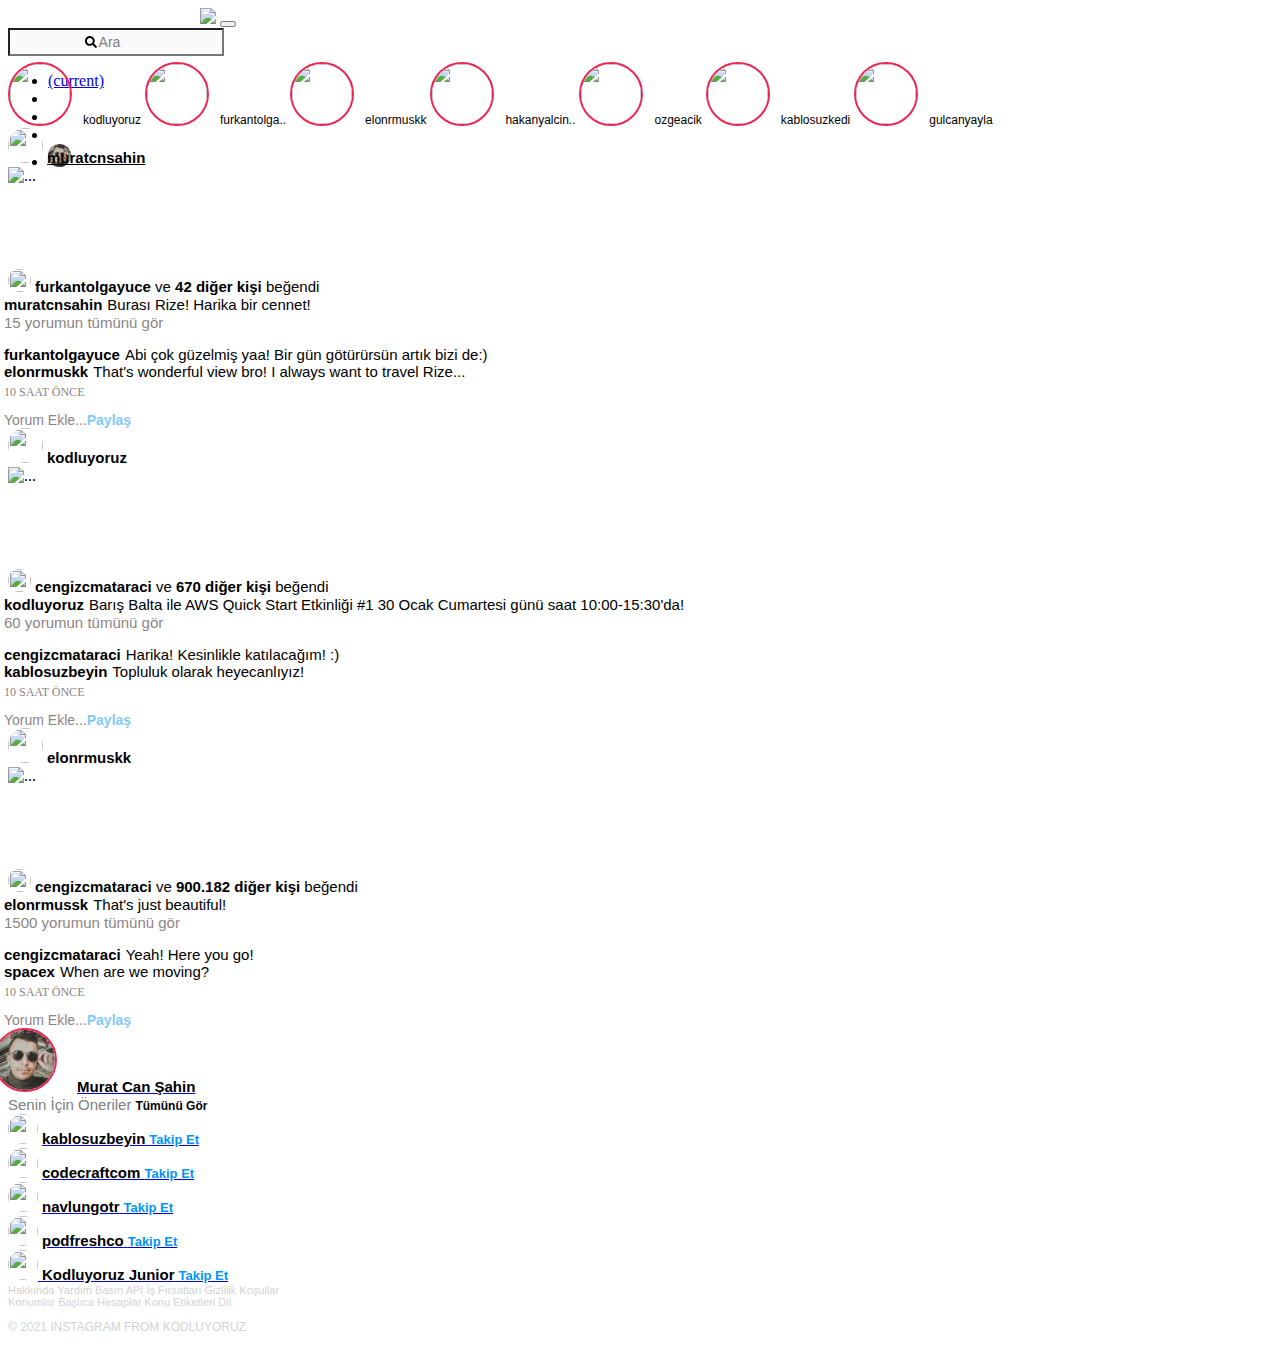
==== instagram-clone/index.html @ 22662d07 "instagram clone start" ====
<!DOCTYPE html>
<html lang="en">
  <head>
    <meta charset="UTF-8" />
    <meta name="viewport" content="width=device-width, initial-scale=1.0" />
    <link
      rel="stylesheet"
      href="https://cdn.jsdelivr.net/npm/bootstrap@4.5.3/dist/css/bootstrap.min.css"
      integrity="sha384-TX8t27EcRE3e/ihU7zmQxVncDAy5uIKz4rEkgIXeMed4M0jlfIDPvg6uqKI2xXr2"
      crossorigin="anonymous"
    />
    <link
      rel="stylesheet"
      href="https://use.fontawesome.com/releases/v5.15.1/css/all.css"
      integrity="sha384-vp86vTRFVJgpjF9jiIGPEEqYqlDwgyBgEF109VFjmqGmIY/Y4HV4d3Gp2irVfcrp"
      crossorigin="anonymous"
    />
    <link rel="stylesheet" href="style.css" />
    <title>Instagram</title>
  </head>
  <body>
    <nav
      class="navbar sticky-top bg-light navbar-height navbar-expand-sm navbar-light border"
    >
      <div class="logo">
            <a class="navbar-brand" href="#"
              ><img
                src="https://www.instagram.com/static/images/web/mobile_nav_type_logo.png/735145cfe0a4.png"
            /></a>
            <button
              class="navbar-toggler"
              type="button"
              data-toggle="collapse"
              data-target="#navbarSupportedContent"
              aria-controls="navbarSupportedContent"
              aria-expanded="false"
              aria-label="Toggle navigation"
            >
              <span class="navbar-toggler-icon mr-5"></span>
            </button>
          </div>
      <div class="collapse navbar-collapse ">
        <form class="form-inline my-2 my-lg-0 mx-auto mr-5 ml-5 d-none d-sm-block">
          <input
            class="form-control mr-sm-2 empty"
            type="search"
            placeholder="Ara"
            style="font-family: Arial, FontAwesome; height: 28px; width: 216px"
            aria-label="Search"
          />
        </form>
      </div>
      <div
        class="collapse navbar-collapse"
      >
        <ul class="navbar-nav">
          <li class="nav-item active">
            <a class="nav-link" href="#"
              ><i class="fas fa-home fa-lg mr-2 d-none d-sm-block mt-1"></i>
              <span class="sr-only">(current)</span></a
            >
          </li>
          <li class="nav-item">
            <a class="nav-link" href="#"
              ><i
                class="fab fa-facebook-messenger fa-lg mr-2 mt-1"
                style="color: black"
              ></i
            ></a>
          </li>
          <li class="nav-item">
            <a class="nav-link" href="#"
              ><i class="far fa-compass fa-lg mr-2 mt-1" style="color: black"></i
            ></a>
          </li>
          <li class="nav-item">
            <a class="nav-link" href="#"
              ><i class="far fa-heart fa-lg mr-2 mt-1" style="color: black"></i
            ></a>
          </li>
          <li class="nav-item">
            <a class="nav-link" href="https://www.instagram.com/muratcnsahin" target="_blank"
              ><img
                src="./assets/me.jpg"
                class="mb-2"
                style="width: 23px; height: 23px; border-radius: 50%;"
            /></a>
          </li>
        </ul>
      </div>
    </nav>

    <div class="container middlearea">
      <div class="row">
        <div class="col-6">
          <div class="card">
            <div class="card-body">
              <a href="https://www.instagram.com/kodluyoruz" style="text-decoration: none;" target="_blank">
              <img
                src="https://scontent-otp1-1.cdninstagram.com/v/t51.2885-19/s150x150/105971749_581051382486071_1053777149100084988_n.jpg?_nc_ht=scontent-otp1-1.cdninstagram.com&_nc_ohc=VMAJoeqh5IwAX_QH3Nt&tp=1&oh=3bd9dbd2532c87e350dfcfffec74f120&oe=602BAC27"
                class="storyphoto img-fluid mr-3"
              />
              <span class="storytext">kodluyoruz</span>
              </a>
              <a href="https://www.instagram.com/furkantolgayuce" style="text-decoration: none;" target="_blank">
              <img
                src="https://scontent-otp1-1.cdninstagram.com/v/t51.2885-19/s150x150/72779108_713693839133901_6123578952603664384_n.jpg?_nc_ht=scontent-otp1-1.cdninstagram.com&_nc_ohc=XqPxbR5poVwAX-ZBLnj&tp=1&oh=8ced290d281ab30c73ecab574c569f2e&oe=602E8762"
                class="storyphoto img-fluid"
              />
              <span class="storytext">furkantolga..</span>
            </a>
              <a href="https://www.instagram.com/elonrmuskk" style="text-decoration: none;" target="_blank">
              <img
                src="https://scontent-otp1-1.cdninstagram.com/v/t51.2885-19/s150x150/44329317_268583430479565_454483638147350528_n.jpg?_nc_ht=scontent-otp1-1.cdninstagram.com&_nc_ohc=nch-8fZvL_kAX-Vwc1_&tp=1&oh=834a7ad23234699addd8c447d3d754e6&oe=602E6230"
                class="storyphoto img-fluid"
              />
              <span class="storytext">elonrmuskk</span>
            </a>
              <a href="https://www.instagram.com/hakanyalcinkaya" style="text-decoration: none;" target="_blank">
              <img
                src="https://scontent-otp1-1.cdninstagram.com/v/t51.2885-19/s150x150/14032987_493625937508971_230505040_a.jpg?_nc_ht=scontent-otp1-1.cdninstagram.com&_nc_ohc=c5Y_pjOla0AAX99HkoC&tp=1&oh=00f276b589b86e96148f8bd4bc9f9d3d&oe=602DF398"
                class="storyphoto img-fluid"
              />
            <span class="storytext">hakanyalcin..</span>
            </a>
              <a href="https://www.instagram.com/ozgeacik" style="text-decoration: none;" target="_blank">
              <img
                src="https://scontent-otp1-1.cdninstagram.com/v/t51.2885-19/s150x150/119053109_669154464028736_1319092899898353971_n.jpg?_nc_ht=scontent-otp1-1.cdninstagram.com&_nc_ohc=NiXGvR0sHIUAX_K5Au0&tp=1&oh=b2dde859aadfda60ccbacefaf78214b2&oe=602D300C"
                class="storyphoto img-fluid"
              />
            <span class="storytext mr-2">ozgeacik</span>
            </a>
              <a href="https://www.instagram.com/kablosuzkedi" style="text-decoration: none;" target="_blank">
              <img
                src="https://scontent-otp1-1.cdninstagram.com/v/t51.2885-19/891383_1620336344912760_190799662_a.jpg?_nc_ht=scontent-otp1-1.cdninstagram.com&_nc_ohc=wSpwFcLtz80AX-U66oZ&oh=5be739ba968afed2145c0be933c6ffa6&oe=602ECE8C"
                class="storyphoto img-fluid"
              />
            <span class="storytext">kablosuzkedi</span>
            </a>
              <a href="https://www.instagram.com/gulcanyayla" style="text-decoration: none;" target="_blank">
              <img
                src="https://scontent-otp1-1.cdninstagram.com/v/t51.2885-19/s150x150/20066031_478409979176247_1637931957817966592_a.jpg?_nc_ht=scontent-otp1-1.cdninstagram.com&_nc_ohc=qVGZVeaAAyQAX-uPqnT&tp=1&oh=da209b286e6b9af6692a7eaab5db9fe7&oe=602C10BA"
                class="storyphoto img-fluid"
              />
                <span class="storytext">gulcanyayla</span>
            </a>
            </div>
          </div>
          <div class="card">
            <div class="card-header">
              <img
                src="https://scontent-otp1-1.cdninstagram.com/v/t51.2885-19/s150x150/83792429_185184289374945_1047727451901263872_n.jpg?_nc_ht=scontent-otp1-1.cdninstagram.com&_nc_ohc=oor-Z1FIzvgAX-uXuhs&tp=1&oh=e92baf321c3e2e5ebf9416204da05c82&oe=602E0320"
                class="mr-2"
                style="width: 35px; height: 35px; border-radius: 50%"
              />
              <span class="postuserfont"><strong><a href="https://www.instagram.com/cengizcmataraci" target="_blank" style="color: black;">muratcnsahin</a></strong></span>
              <span class="mt-2"
                ><strong><i class="fas fa-ellipsis-h"></i></strong
              ></span>
            </div>
            <img
              src="https://blog.biletbayi.com/wp-content/uploads/2019/12/rize.jpg"
              class="card-img-top"
              alt="..."
            />
            <ul
              class="list-group list-group-horizontal mt-1"
              style="list-style-type: none;"
            >
              <li class="nav-item">
                <a class="nav-link" href="#"
                  ><i
                    class="far fa-heart fa-lg"
                    style="color: black; position: relative; font-size: 23px"
                  ></i
                ></a>
              </li>
              <li class="nav-item">
                <a class="nav-link" href="#"
                  ><i
                    class="far fa-comment fa-lg"
                    style="
                      color: black;
                      position: relative;
                      font-size: 23px;
                      margin-left: -11px;
                    "
                  ></i
                ></a>
              </li>
              <li class="nav-item">
                <a class="nav-link" href="#"
                  ><i
                    class="far fa-paper-plane fa-lg"
                    style="
                      color: black;
                      position: relative;
                      font-size: 23px;
                      margin-left: -11px;
                    "
                  ></i
                ></a>
              </li>
              <span class="">
                <li class="nav-item ml-4">
                  <a class="nav-link ml-2" href="#"
                    ><i
                      class="far fa-bookmark fa-lg"
                      style="color: black; position: relative; font-size: 23px"
                    ></i
                  ></a>
                </li>
              </span>
            </ul>
            <span>
              <img
                src="https://scontent-otp1-1.cdninstagram.com/v/t51.2885-19/s150x150/72779108_713693839133901_6123578952603664384_n.jpg?_nc_ht=scontent-otp1-1.cdninstagram.com&_nc_ohc=XqPxbR5poVwAX-ZBLnj&tp=1&oh=8ced290d281ab30c73ecab574c569f2e&oe=602E8762"
                class="mb-1 ml-3"
                style="width: 23px; height: 23px; border-radius: 50%"
              />
              <span class="postuserfont"
                ><strong>furkantolgayuce</strong> ve
                <strong>42 diğer kişi</strong> beğendi</span
              >
            </span>
            <div class="card-body" style="margin-top: -15px">
              <p class="card-text postuserfont">
                <strong style="margin-left: -4px; margin-right: 5px"
                  >muratcnsahin</strong
                >Burası Rize! Harika bir cennet!
              </p>
              <a href="#" style="text-decoration: none"
                ><p
                  class="card-text postuserfont"
                  style="
                    margin-left: -4px;
                    margin-top: -14px;
                    color: rgb(139, 133, 133);
                  "
                >
                  15 yorumun tümünü gör
                </p></a
              >
              <p class="card-text postuserfont">
                <strong style="margin-left: -4px; margin-right: 5px"
                  >furkantolgayuce</strong
                >Abi çok güzelmiş yaa! Bir gün götürürsün artık bizi de:)
              </p>
              <p class="card-text postuserfont" style="margin-top: -15px">
                <strong style="margin-left: -4px; margin-right: 5px"
                  >elonrmuskk</strong
                >That's wonderful view bro! I always want to travel Rize...
              </p>
              <p
                class="card-text"
                style="
                  margin-top: -10px;
                  margin-left: -4px;
                  font-size: 12px;
                  color: rgb(139, 133, 133);
                "
              >
                10 SAAT ÖNCE
              </p>
            </div>
            <div
              class="card-footer"
              style="
                color: rgb(139, 133, 133);
                font-family: -apple-system, BlinkMacSystemFont, 'Segoe UI',
                  Roboto, Oxygen, Ubuntu, Cantarell, 'Open Sans',
                  'Helvetica Neue', sans-serif;
                font-size: 14px;
              "
            >
              <span style="margin-left: -4px">Yorum Ekle...</span
              ><span class="" style="color: #0095f6; opacity: 50%"
                ><strong>Paylaş</strong></span
              >
            </div>
          </div>
          <div class="card">
            <div class="card-header">
              <img
                src="https://scontent-otp1-1.cdninstagram.com/v/t51.2885-19/s150x150/105971749_581051382486071_1053777149100084988_n.jpg?_nc_ht=scontent-otp1-1.cdninstagram.com&_nc_ohc=VMAJoeqh5IwAX_QH3Nt&tp=1&oh=3bd9dbd2532c87e350dfcfffec74f120&oe=602BAC27"
                class="mr-2"
                style="width: 35px; height: 35px; border-radius: 50%"
              />
              <span class="postuserfont"><strong>kodluyoruz</strong></span>
              <span class="mt-2"
                ><strong><i class="fas fa-ellipsis-h"></i></strong
              ></span>
            </div>
            <img
              src="https://pbs.twimg.com/media/Erx2B2bXAAEy7gO.jpg"
              class="card-img-top"
              alt="..."
            />
            <ul
              class="list-group list-group-horizontal mt-1"
              style="list-style-type: none;"
            >
              <li class="nav-item">
                <a class="nav-link" href="#"
                  ><i
                    class="far fa-heart fa-lg"
                    style="color: black; position: relative; font-size: 23px"
                  ></i
                ></a>
              </li>
              <li class="nav-item">
                <a class="nav-link" href="#"
                  ><i
                    class="far fa-comment fa-lg"
                    style="
                      color: black;
                      position: relative;
                      font-size: 23px;
                      margin-left: -11px;
                    "
                  ></i
                ></a>
              </li>
              <li class="nav-item">
                <a class="nav-link" href="#"
                  ><i
                    class="far fa-paper-plane fa-lg"
                    style="
                      color: black;
                      position: relative;
                      font-size: 23px;
                      margin-left: -11px;
                    "
                  ></i
                ></a>
              </li>
              <span class="">
                <li class="nav-item ml-4">
                  <a class="nav-link ml-2" href="#"
                    ><i
                      class="far fa-bookmark fa-lg"
                      style="color: black; position: relative; font-size: 23px"
                    ></i
                  ></a>
                </li>
              </span>
            </ul>
            <span>
              <img
                src="https://scontent-otp1-1.cdninstagram.com/v/t51.2885-19/s150x150/83792429_185184289374945_1047727451901263872_n.jpg?_nc_ht=scontent-otp1-1.cdninstagram.com&_nc_ohc=oor-Z1FIzvgAX-uXuhs&tp=1&oh=e92baf321c3e2e5ebf9416204da05c82&oe=602E0320"
                class="mb-1 ml-3"
                style="width: 23px; height: 23px; border-radius: 50%"
              />
              <span class="postuserfont"
                ><strong>cengizcmataraci</strong> ve
                <strong>670 diğer kişi</strong> beğendi</span
              >
            </span>
            <div class="card-body" style="margin-top: -15px">
              <p class="card-text postuserfont">
                <strong style="margin-left: -4px; margin-right: 5px"
                  >kodluyoruz</strong
                >Barış Balta ile AWS Quick Start Etkinliği #1 30 Ocak Cumartesi günü saat 10:00-15:30'da!
              </p>
              <a href="#" style="text-decoration: none"
                ><p
                  class="card-text postuserfont"
                  style="
                    margin-left: -4px;
                    margin-top: -14px;
                    color: rgb(139, 133, 133);
                  "
                >
                  60 yorumun tümünü gör
                </p></a
              >
              <p class="card-text postuserfont">
                <strong style="margin-left: -4px; margin-right: 5px"
                  >cengizcmataraci</strong
                >Harika! Kesinlikle katılacağım! :)
              </p>
              <p class="card-text postuserfont" style="margin-top: -15px">
                <strong style="margin-left: -4px; margin-right: 5px"
                  >kablosuzbeyin</strong
                >Topluluk olarak heyecanlıyız!
              </p>
              <p
                class="card-text"
                style="
                  margin-top: -10px;
                  margin-left: -4px;
                  font-size: 12px;
                  color: rgb(139, 133, 133);
                "
              >
                10 SAAT ÖNCE
              </p>
            </div>
            <div
              class="card-footer"
              style="
                color: rgb(139, 133, 133);
                font-family: -apple-system, BlinkMacSystemFont, 'Segoe UI',
                  Roboto, Oxygen, Ubuntu, Cantarell, 'Open Sans',
                  'Helvetica Neue', sans-serif;
                font-size: 14px;
              "
            >
              <span style="margin-left: -4px">Yorum Ekle...</span
              ><span class="" style="color: #0095f6; opacity: 50%"
                ><strong>Paylaş</strong></span
              >
            </div>
          </div>
          <div class="card mb-3">
            <div class="card-header">
              <img
                src="https://scontent-otp1-1.cdninstagram.com/v/t51.2885-19/s150x150/44329317_268583430479565_454483638147350528_n.jpg?_nc_ht=scontent-otp1-1.cdninstagram.com&_nc_ohc=nch-8fZvL_kAX-Vwc1_&tp=1&oh=834a7ad23234699addd8c447d3d754e6&oe=602E6230"
                class="mr-2"
                style="width: 35px; height: 35px; border-radius: 50%"
              />
              <span class="postuserfont"><strong>elonrmuskk</strong></span>
              <span class="mt-2"
                ><strong><i class="fas fa-ellipsis-h"></i></strong
              ></span>
            </div>
            <img
              src="https://i.insider.com/5f1b201a5af6cc7e1b741330?width=1136&format=jpeg"
              class="card-img-top"
              alt="..."
            />
            <ul
              class="list-group list-group-horizontal mt-1"
              style="list-style-type: none; border: 0"
            >
              <li class="nav-item">
                <a class="nav-link" href="#"
                  ><i
                    class="far fa-heart fa-lg"
                    style="color: black; position: relative; font-size: 23px"
                  ></i
                ></a>
              </li>
              <li class="nav-item">
                <a class="nav-link" href="#"
                  ><i
                    class="far fa-comment fa-lg"
                    style="
                      color: black;
                      position: relative;
                      font-size: 23px;
                      margin-left: -11px;
                    "
                  ></i
                ></a>
              </li>
              <li class="nav-item">
                <a class="nav-link" href="#"
                  ><i
                    class="far fa-paper-plane fa-lg"
                    style="
                      color: black;
                      position: relative;
                      font-size: 23px;
                      margin-left: -11px;
                    "
                  ></i
                ></a>
              </li>
              <span class="">
                <li class="nav-item ml-4">
                  <a class="nav-link ml-2" href="#"
                    ><i
                      class="far fa-bookmark fa-lg"
                      style="color: black; position: relative; font-size: 23px"
                    ></i
                  ></a>
                </li>
              </span>
            </ul>
            <span>
              <img
                src="https://scontent-otp1-1.cdninstagram.com/v/t51.2885-19/s150x150/83792429_185184289374945_1047727451901263872_n.jpg?_nc_ht=scontent-otp1-1.cdninstagram.com&_nc_ohc=oor-Z1FIzvgAX-uXuhs&tp=1&oh=e92baf321c3e2e5ebf9416204da05c82&oe=602E0320"
                class="mb-1 ml-3"
                style="width: 23px; height: 23px; border-radius: 50%"
              />
              <span class="postuserfont"
                ><strong>cengizcmataraci</strong> ve
                <strong>900.182 diğer kişi</strong> beğendi</span
              >
            </span>
            <div class="card-body" style="margin-top: -15px">
              <p class="card-text postuserfont">
                <strong style="margin-left: -4px; margin-right: 5px"
                  >elonrmussk</strong
                >That's just beautiful!
              </p>
              <a href="#" style="text-decoration: none"
                ><p
                  class="card-text postuserfont"
                  style="
                    margin-left: -4px;
                    margin-top: -14px;
                    color: rgb(139, 133, 133);
                  "
                >
                  1500 yorumun tümünü gör
                </p></a
              >
              <p class="card-text postuserfont">
                <strong style="margin-left: -4px; margin-right: 5px"
                  >cengizcmataraci</strong
                >Yeah! Here you go!
              </p>
              <p class="card-text postuserfont" style="margin-top: -15px">
                <strong style="margin-left: -4px; margin-right: 5px"
                  >spacex</strong
                >When are we moving?
              </p>
              <p
                class="card-text"
                style="
                  margin-top: -10px;
                  margin-left: -4px;
                  font-size: 12px;
                  color: rgb(139, 133, 133);
                "
              >
                10 SAAT ÖNCE
              </p>
            </div>
            <div
              class="card-footer"
              style="
                color: rgb(139, 133, 133);
                font-family: -apple-system, BlinkMacSystemFont, 'Segoe UI',
                  Roboto, Oxygen, Ubuntu, Cantarell, 'Open Sans',
                  'Helvetica Neue', sans-serif;
                font-size: 14px;
              "
            >
              <span style="margin-left: -4px">Yorum Ekle...</span
              ><span class="" style="color: #0095f6; opacity: 50%"
                ><strong>Paylaş</strong></span
              >
            </div>
          </div>
        </div>
        <div class="col-3">
          <div
            class="card col-xs-12 rightpanel"
            id="sticky-sidebar"
            style="width: 18rem"
          >
            <div class="card-body d-flex" >
              <div>
                <a class="nav-link" href="#"
                  >
                  <span>
                  <img
                    src="./assets/me.jpg"
                    class=""
                    style="
                      width: 60px;
                      height: 60px;
                      border-radius: 50%;
                      border: 2px solid rgb(238, 39, 82);
                      margin-left: -15px;
                    "
                  /><span
                    class=""
                    style="
                      font-family: -apple-system, BlinkMacSystemFont, 'Segoe UI',
                        Roboto, Oxygen, Ubuntu, Cantarell, 'Open Sans',
                        'Helvetica Neue', sans-serif;
                      font-size: 15px;
                      color: black;
                      margin-left: 20px;
                    "
                    ><strong>Murat Can Şahin</strong>
                    </span>
                  </span>
                </a>
                <div class="mt-2">
                  <span
                    class="mt-5"
                    style="
                      font-family: 'Segoe UI', Tahoma, Geneva, Verdana,
                        sans-serif;
                      font-size: 15px;
                      color: gray;
                    "
                    >Senin İçin Öneriler</span
                  >
                  <span
                    class="postuserfont mt-1"
                    style="font-size: 12px"
                    ><strong>Tümünü Gör</strong></span
                  >
                </div>
                <div class="mt-2 ml-2">
                  <div>
                    <span
                      ><img
                        src="https://scontent-otp1-1.cdninstagram.com/v/t51.2885-19/s150x150/136764073_2862337494054607_1355990075667286005_n.jpg?_nc_ht=scontent-otp1-1.cdninstagram.com&_nc_ohc=3MHMOXdKP6cAX-WCyqg&tp=1&oh=ac33152da872b66e414b29d07b6c35ff&oe=602ED931"
                        style="width: 30px; height: 30px; border-radius: 50%"
                      />
                    </span>
                    <a href="https://www.instagram.com/kablosuzbeyin" target="_blank">
                    <span class="postuserfont ml-2 mt-1"
                      ><strong>kablosuzbeyin</strong></span
                    >
                    <span
                      class="postuserfont"
                      style="font-size: 13px; color: #0095f6; margin-top: 5px"
                      ><strong>Takip Et</strong></span
                    >
                    </a>
                  </div>
                  <div class="mt-3">
                    <span
                      ><img
                        src="https://scontent-otp1-1.cdninstagram.com/v/t51.2885-19/s150x150/135278730_818218959037021_4706682874061565439_n.jpg?_nc_ht=scontent-otp1-1.cdninstagram.com&_nc_ohc=ZcMoHQ8jKZgAX88HPLQ&tp=1&oh=2023068e1dfea5cccffd10bffecca9c4&oe=602F5808"
                        style="width: 30px; height: 30px; border-radius: 50%"
                      />
                    </span>
                    <a href="https://www.instagram.com/codecraftcom" target="_blank">
                    <span class="postuserfont ml-2 mt-1"
                      ><strong>codecraftcom </strong></span
                    >
                    <span
                      class="postuserfont"
                      style="font-size: 13px; color: #0095f6; margin-top: 5px"
                      ><strong>Takip Et</strong></span
                    >
                    </a>
                  </div>
                  <div class="mt-3">
                    <span
                      ><img
                        src="https://scontent-otp1-1.cdninstagram.com/v/t51.2885-19/s150x150/31495253_240585426490915_5836624022825074688_n.jpg?_nc_ht=scontent-otp1-1.cdninstagram.com&_nc_ohc=cPDm1HkyR00AX853Kwb&tp=1&oh=c8165bf46f38be25d28883123c419772&oe=602D147C"
                        style="width: 30px; height: 30px; border-radius: 50%"
                      />
                    </span>
                    <a href="https://www.instagram.com/navlungotr" target="_blank">
                    <span class="postuserfont ml-2 mt-1"
                      ><strong>navlungotr</strong></span
                    >
                    <span
                      class="postuserfont"
                      style="font-size: 13px; color: #0095f6; margin-top: 5px"
                      ><strong>Takip Et</strong></span
                    >
                    </a>
                  </div>
                  <div class="mt-3">
                    <span
                      ><img
                        src="https://scontent-otp1-1.cdninstagram.com/v/t51.2885-19/s150x150/94766381_265471701511060_6041416400029876224_n.jpg?_nc_ht=scontent-otp1-1.cdninstagram.com&_nc_ohc=mQMQvy2AF8QAX887wrH&tp=1&oh=4670ba101eddc6e0f54b15f53b432ff5&oe=602F5C23"
                        style="width: 30px; height: 30px; border-radius: 50%"
                      />
                    </span>
                    <a href="https://www.instagram.com/podfreshco" target="_blank">
                    <span class="postuserfont ml-2 mt-1"
                      ><strong>podfreshco</strong></span
                    >
                    <span
                      class="postuserfont"
                      style="font-size: 13px; color: #0095f6; margin-top: 5px"
                      ><strong>Takip Et</strong></span
                    >
                  </div>
                  <div class="mt-3">
                    <span
                      ><img
                        src="https://scontent-otp1-1.cdninstagram.com/v/t51.2885-19/s150x150/121780232_471629500408445_1284251206825421967_n.jpg?_nc_ht=scontent-otp1-1.cdninstagram.com&_nc_ohc=pF5Lhq2mP3gAX_M_HUg&tp=1&oh=84447ff663f0e15901cf8b446bb9fa18&oe=602DD5CA"
                        style="width: 30px; height: 30px; border-radius: 50%"
                      />
                    </span>
                    <a href="https://www.instagram.com/kodluyoruz_junior" target="_blank">
                    <span class="postuserfont ml-2 mt-1"
                      ><strong>Kodluyoruz Junior</strong></span
                    >
                    <span
                      class="postuserfont"
                      style="font-size: 13px; color: #0095f6; margin-top: 5px"
                      ><strong>Takip Et</strong></span
                    >
                    </a>
                  </div>
                </div>
                <div class="ml-2 mt-2" style="color: lightgray; font-size: 11px; font-family: -apple-system, BlinkMacSystemFont, 'Segoe UI', Roboto, Oxygen, Ubuntu, Cantarell, 'Open Sans', 'Helvetica Neue', sans-serif;">
                  <span><a href="https://about.instagram.com/" target="_blank" class="rightpanellinks">Hakkında</a> <a href="https://help.instagram.com/" target="_blank" class="rightpanellinks">Yardım</a> <a href="https://about.instagram.com/blog/" class="rightpanellinks">Basın</a> <a href="https://www.instagram.com/developer/" class="rightpanellinks">API</a> <a href="https://www.instagram.com/about/jobs/" class="rightpanellinks">İş Fırsatları</a> <a href="https://www.instagram.com/legal/privacy/" class="rightpanellinks">Gizlilik</a></span>
                    <span><a href="https://www.instagram.com/legal/terms/" class="rightpanellinks">Koşullar</a> <a href="https://www.instagram.com/explore/locations/" class="rightpanellinks">Konumlar</a> <a href="https://www.instagram.com/directory/profiles/" class="rightpanellinks">Başlıca Hesaplar</a> <a href="https://www.instagram.com/directory/hashtags/" class="rightpanellinks">Konu Etiketleri</a> Dil</span>
                    <p></p>
                  <p style="font-size: 12px;">© 2021 INSTAGRAM FROM KODLUYORUZ</p>
                </div>
              </div>
            </div>
          </div>
        </div>
      </div>
    </div>
  </body>
</html>
---- instagram-clone/style.css ----
::placeholder {
  text-align: center;
  font-size: 14px;
  color: gray;
  background-position: 40%;
  background-size: 6%;
  background-image: url("./assets/search-solid.svg");
  background-repeat: no-repeat, repeat;
}

input.empty {
  font-family: FontAwesome;
  font-style: normal;
  font-weight: normal;
  text-decoration: inherit;
  background-color: #fafafa;
}

.postuserfont {
  font-family: -apple-system, BlinkMacSystemFont, "Segoe UI", Roboto, Oxygen,
    Ubuntu, Cantarell, "Open Sans", "Helvetica Neue", sans-serif;
  font-size: 15px;
  color: black;
}

.storyphoto {
  width: 60px;
  height: 60px;
  border-radius: 50%;
  border: 2px solid rgb(238, 39, 82);
  margin-right: 7px;
}

.storytext {
  font-family: -apple-system, BlinkMacSystemFont, "Segoe UI", Roboto, Oxygen,
    Ubuntu, Cantarell, "Open Sans", "Helvetica Neue", sans-serif;
  font-size: 12px;
  color: black;
}

.rightpanellinks {
  text-decoration: none;
  color: lightgrey;
}

.rightpanellinks:hover {
  text-decoration: none;
  color: lightgrey;
}

.navbar-height {
  height: 54px;
}

.logo {
  margin-left: 192px;
}
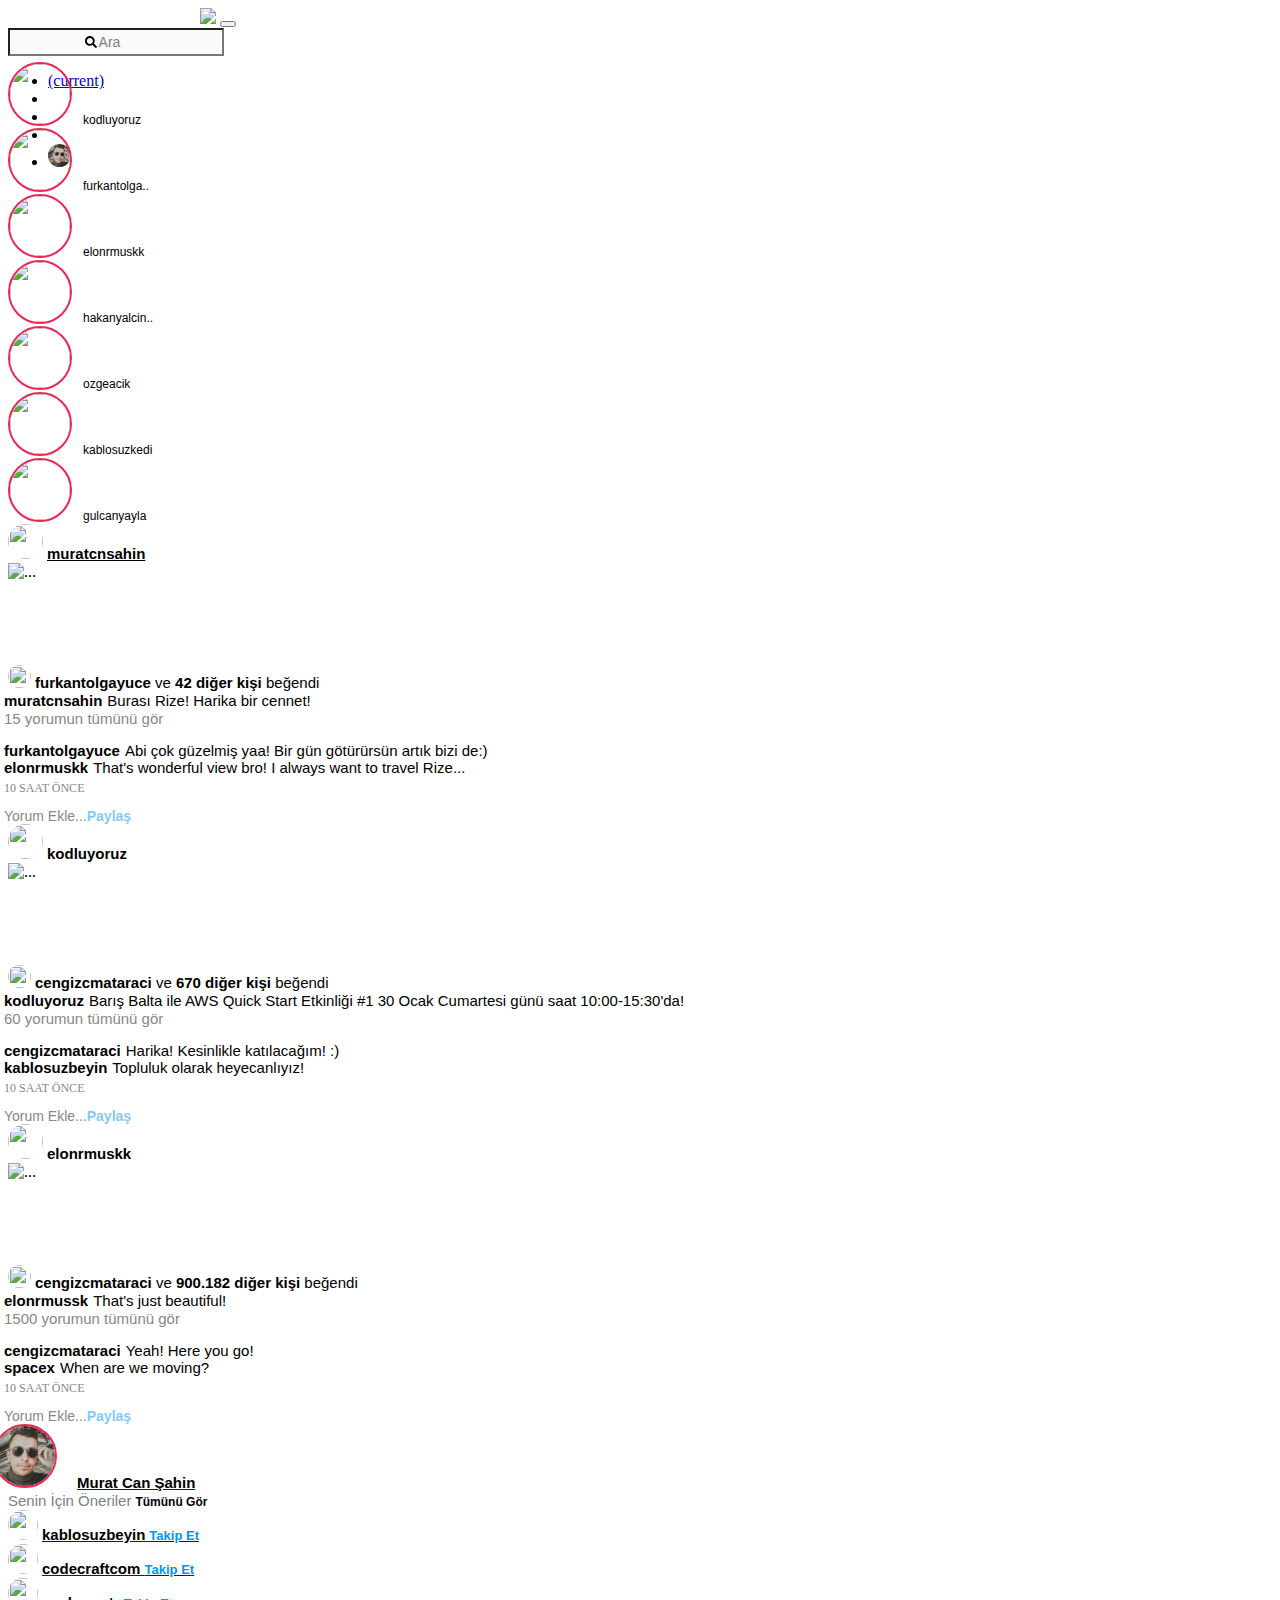
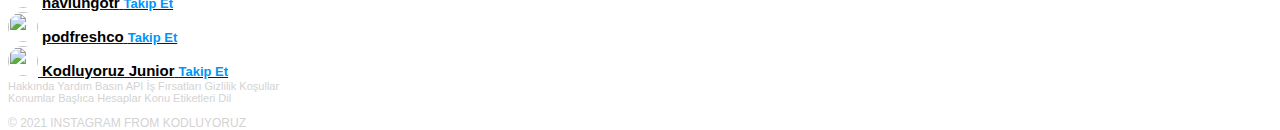
==== commit fde67a49: "değişiklikler yapıldı" ====
--- a/instagram-clone/index.html
+++ b/instagram-clone/index.html
@@ -90,61 +90,68 @@
       </div>
     </nav>
 
-    <div class="container middlearea">
+    <div class="container middlearea mt-2">
       <div class="row">
-        <div class="col-6">
+        <div class="col-6  offset-2 ">
           <div class="card">
-            <div class="card-body">
-              <a href="https://www.instagram.com/kodluyoruz" style="text-decoration: none;" target="_blank">
-              <img
-                src="https://scontent-otp1-1.cdninstagram.com/v/t51.2885-19/s150x150/105971749_581051382486071_1053777149100084988_n.jpg?_nc_ht=scontent-otp1-1.cdninstagram.com&_nc_ohc=VMAJoeqh5IwAX_QH3Nt&tp=1&oh=3bd9dbd2532c87e350dfcfffec74f120&oe=602BAC27"
-                class="storyphoto img-fluid mr-3"
-              />
-              <span class="storytext">kodluyoruz</span>
-              </a>
-              <a href="https://www.instagram.com/furkantolgayuce" style="text-decoration: none;" target="_blank">
-              <img
-                src="https://scontent-otp1-1.cdninstagram.com/v/t51.2885-19/s150x150/72779108_713693839133901_6123578952603664384_n.jpg?_nc_ht=scontent-otp1-1.cdninstagram.com&_nc_ohc=XqPxbR5poVwAX-ZBLnj&tp=1&oh=8ced290d281ab30c73ecab574c569f2e&oe=602E8762"
-                class="storyphoto img-fluid"
-              />
-              <span class="storytext">furkantolga..</span>
-            </a>
-              <a href="https://www.instagram.com/elonrmuskk" style="text-decoration: none;" target="_blank">
-              <img
-                src="https://scontent-otp1-1.cdninstagram.com/v/t51.2885-19/s150x150/44329317_268583430479565_454483638147350528_n.jpg?_nc_ht=scontent-otp1-1.cdninstagram.com&_nc_ohc=nch-8fZvL_kAX-Vwc1_&tp=1&oh=834a7ad23234699addd8c447d3d754e6&oe=602E6230"
-                class="storyphoto img-fluid"
-              />
-              <span class="storytext">elonrmuskk</span>
-            </a>
-              <a href="https://www.instagram.com/hakanyalcinkaya" style="text-decoration: none;" target="_blank">
-              <img
-                src="https://scontent-otp1-1.cdninstagram.com/v/t51.2885-19/s150x150/14032987_493625937508971_230505040_a.jpg?_nc_ht=scontent-otp1-1.cdninstagram.com&_nc_ohc=c5Y_pjOla0AAX99HkoC&tp=1&oh=00f276b589b86e96148f8bd4bc9f9d3d&oe=602DF398"
-                class="storyphoto img-fluid"
-              />
-            <span class="storytext">hakanyalcin..</span>
-            </a>
-              <a href="https://www.instagram.com/ozgeacik" style="text-decoration: none;" target="_blank">
-              <img
-                src="https://scontent-otp1-1.cdninstagram.com/v/t51.2885-19/s150x150/119053109_669154464028736_1319092899898353971_n.jpg?_nc_ht=scontent-otp1-1.cdninstagram.com&_nc_ohc=NiXGvR0sHIUAX_K5Au0&tp=1&oh=b2dde859aadfda60ccbacefaf78214b2&oe=602D300C"
-                class="storyphoto img-fluid"
-              />
-            <span class="storytext mr-2">ozgeacik</span>
-            </a>
-              <a href="https://www.instagram.com/kablosuzkedi" style="text-decoration: none;" target="_blank">
-              <img
-                src="https://scontent-otp1-1.cdninstagram.com/v/t51.2885-19/891383_1620336344912760_190799662_a.jpg?_nc_ht=scontent-otp1-1.cdninstagram.com&_nc_ohc=wSpwFcLtz80AX-U66oZ&oh=5be739ba968afed2145c0be933c6ffa6&oe=602ECE8C"
-                class="storyphoto img-fluid"
-              />
-            <span class="storytext">kablosuzkedi</span>
-            </a>
-              <a href="https://www.instagram.com/gulcanyayla" style="text-decoration: none;" target="_blank">
-              <img
-                src="https://scontent-otp1-1.cdninstagram.com/v/t51.2885-19/s150x150/20066031_478409979176247_1637931957817966592_a.jpg?_nc_ht=scontent-otp1-1.cdninstagram.com&_nc_ohc=qVGZVeaAAyQAX-uPqnT&tp=1&oh=da209b286e6b9af6692a7eaab5db9fe7&oe=602C10BA"
-                class="storyphoto img-fluid"
-              />
-                <span class="storytext">gulcanyayla</span>
-            </a>
-            </div>
+            <div class="card-body d-flex ">
+              <div class="story">
+                   <a href="https://www.instagram.com/kodluyoruz" style="text-decoration: none;" target="_blank">
+               
+                 <img
+                 src="https://scontent-otp1-1.cdninstagram.com/v/t51.2885-19/s150x150/105971749_581051382486071_1053777149100084988_n.jpg?_nc_ht=scontent-otp1-1.cdninstagram.com&_nc_ohc=VMAJoeqh5IwAX_QH3Nt&tp=1&oh=3bd9dbd2532c87e350dfcfffec74f120&oe=602BAC27"
+                 class="storyphoto img-fluid mr-3"
+               />
+         
+               <span class="storytext">kodluyoruz</span>
+               </a></div>
+               <div class="story">
+               <a href="https://www.instagram.com/furkantolgayuce" style="text-decoration: none;" target="_blank">
+               <img
+                 src="https://scontent-otp1-1.cdninstagram.com/v/t51.2885-19/s150x150/72779108_713693839133901_6123578952603664384_n.jpg?_nc_ht=scontent-otp1-1.cdninstagram.com&_nc_ohc=XqPxbR5poVwAX-ZBLnj&tp=1&oh=8ced290d281ab30c73ecab574c569f2e&oe=602E8762"
+                 class="storyphoto img-fluid"
+               />
+               <span class="storytext">furkantolga..</span>
+             </a></div>
+             <div class="story">
+               <a href="https://www.instagram.com/elonrmuskk" style="text-decoration: none;" target="_blank">
+               <img
+                 src="https://scontent-otp1-1.cdninstagram.com/v/t51.2885-19/s150x150/44329317_268583430479565_454483638147350528_n.jpg?_nc_ht=scontent-otp1-1.cdninstagram.com&_nc_ohc=nch-8fZvL_kAX-Vwc1_&tp=1&oh=834a7ad23234699addd8c447d3d754e6&oe=602E6230"
+                 class="storyphoto img-fluid"
+               />
+               <span class="storytext">elonrmuskk</span>
+             </a></div>
+               <a href="https://www.instagram.com/hakanyalcinkaya" style="text-decoration: none;" target="_blank">
+               <img
+                 src="https://scontent-otp1-1.cdninstagram.com/v/t51.2885-19/s150x150/14032987_493625937508971_230505040_a.jpg?_nc_ht=scontent-otp1-1.cdninstagram.com&_nc_ohc=c5Y_pjOla0AAX99HkoC&tp=1&oh=00f276b589b86e96148f8bd4bc9f9d3d&oe=602DF398"
+                 class="storyphoto img-fluid"
+               />
+             <span class="storytext">hakanyalcin..</span>
+             </a> <div class="story">
+               <a href="https://www.instagram.com/ozgeacik" style="text-decoration: none;" target="_blank">
+               <img
+                 src="https://scontent-otp1-1.cdninstagram.com/v/t51.2885-19/s150x150/119053109_669154464028736_1319092899898353971_n.jpg?_nc_ht=scontent-otp1-1.cdninstagram.com&_nc_ohc=NiXGvR0sHIUAX_K5Au0&tp=1&oh=b2dde859aadfda60ccbacefaf78214b2&oe=602D300C"
+                 class="storyphoto img-fluid"
+               />
+             <span class="storytext mr-2">ozgeacik</span>
+             </a></div>
+             <div class="story">
+               <a href="https://www.instagram.com/kablosuzkedi" style="text-decoration: none;" target="_blank">
+               <img
+                 src="https://scontent-otp1-1.cdninstagram.com/v/t51.2885-19/891383_1620336344912760_190799662_a.jpg?_nc_ht=scontent-otp1-1.cdninstagram.com&_nc_ohc=wSpwFcLtz80AX-U66oZ&oh=5be739ba968afed2145c0be933c6ffa6&oe=602ECE8C"
+                 class="storyphoto img-fluid"
+               />
+             <span class="storytext">kablosuzkedi</span>
+             </a></div>
+             <div class="story">
+               <a href="https://www.instagram.com/gulcanyayla" style="text-decoration: none;" target="_blank">
+               <img
+                 src="https://scontent-otp1-1.cdninstagram.com/v/t51.2885-19/s150x150/20066031_478409979176247_1637931957817966592_a.jpg?_nc_ht=scontent-otp1-1.cdninstagram.com&_nc_ohc=qVGZVeaAAyQAX-uPqnT&tp=1&oh=da209b286e6b9af6692a7eaab5db9fe7&oe=602C10BA"
+                 class="storyphoto img-fluid"
+               />
+                 <span class="storytext">gulcanyayla</span>
+             </a></div>
+             </div>
           </div>
           <div class="card">
             <div class="card-header">
@@ -548,7 +555,8 @@
         </div>
         <div class="col-3">
           <div
-            class="card col-xs-12 rightpanel"
+            class="card col-xs-12 rightpanel ml-5 mt-2 d-sm-none d-md-block
+            "
             id="sticky-sidebar"
             style="width: 18rem"
           >
--- a/instagram-clone/style.css
+++ b/instagram-clone/style.css
@@ -55,3 +55,7 @@
 .logo {
   margin-left: 192px;
 }
+.middlearea {
+  max-height: 200px !important;
+  width: 2000px;
+}
